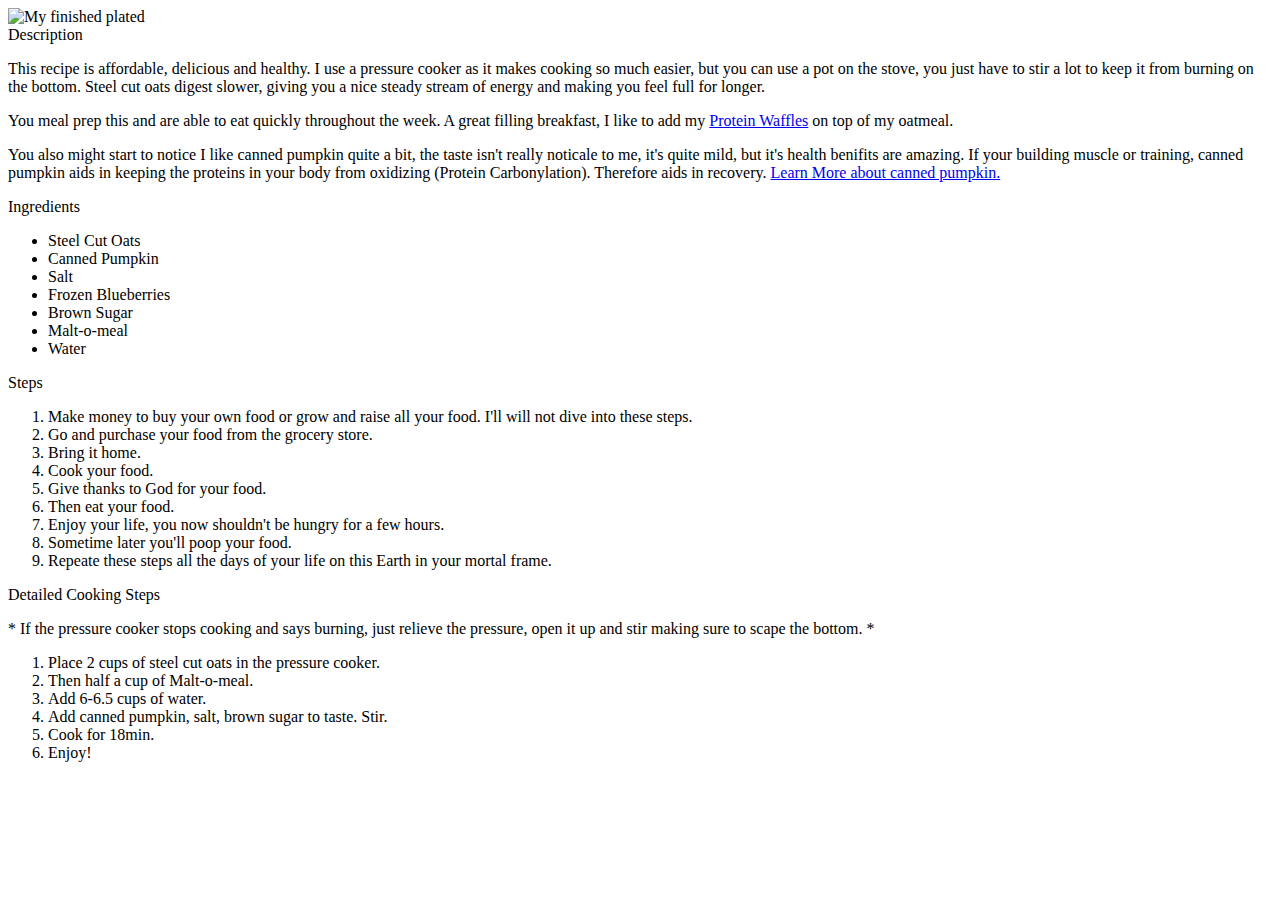
==== recipes/good-ole-oatmeal.html @ a983e369 "Following TOP, Creating a recipe website" ====
<!DOCTYPE html>
<html lang="en">
<head>
    <meta charset="UTF-8">
    <meta name="viewport" content="width=device-width, initial-scale=1.0">
    <title>Good Ole Oatmeal Recipe</title>
</head>
<body>
    <img src="../img/" alt="My finished plated" width="750">
    <header>Description</header>
    <p>This recipe is affordable, delicious and healthy. I use a pressure cooker as it
        makes cooking so much easier, but you can use a pot on the stove, you just have
        to stir a lot to keep it from burning on the bottom. Steel cut oats digest slower, 
        giving you a nice steady stream of energy and making you feel full for longer.
    </p>
    <p>You meal prep this and are able to eat quickly throughout the week. A great filling
        breakfast, I like to add my <a href="./protien-waffles.html" target="_blank">Protein Waffles</a> on top of my oatmeal.
    </p>
    <p>You also might start to notice I like canned pumpkin quite a bit, the taste isn't
        really noticale to me, it's quite mild, but it's health benifits are amazing.
        If your building muscle or training, canned pumpkin aids in keeping the proteins in
        your body from oxidizing (Protein Carbonylation). Therefore aids in recovery. <a href="https://www.instagram.com/athleanx/reel/CzXyot2sVcx/" target="_blank" rel="noopener noreferrer">Learn More about canned pumpkin.</a>
    </p>
    <header>Ingredients</header>
    <ul>
        <li>Steel Cut Oats</li>
        <li>Canned Pumpkin</li>
        <li>Salt</li>
        <li>Frozen Blueberries</li>
        <li>Brown Sugar</li>
        <li>Malt-o-meal</li>
        <li>Water</li>
    </ul>
    <header>Steps</header>
    <ol>
        <li>Make money to buy your own food or grow and raise all your food. I'll will not dive into these steps.</li>
        <li>Go and purchase your food from the grocery store.</li>
        <li>Bring it home.</li>
        <li>Cook your food.</li>
        <li>Give thanks to God for your food.</li>
        <li>Then eat your food.</li>
        <li>Enjoy your life, you now shouldn't be hungry for a few hours.</li>
        <li>Sometime later you'll poop your food.</li>
        <li>Repeate these steps all the days of your life on this Earth in your mortal frame.</li>
    </ol>
    <header>Detailed Cooking Steps</header>
    <p>* If the pressure cooker stops cooking and says burning, just relieve the pressure, 
        open it up and stir making sure to scape the bottom. *
    </p>
    <ol>
        <li>Place 2 cups of steel cut oats in the pressure cooker.</li>
        <li>Then half a cup of Malt-o-meal.</li>
        <li>Add 6-6.5 cups of water.</li>
        <li>Add canned pumpkin, salt, brown sugar to taste. Stir.</li>
        <li>Cook for 18min.</li>
        <li>Enjoy!</li>
    </ol>
</body>
</html>
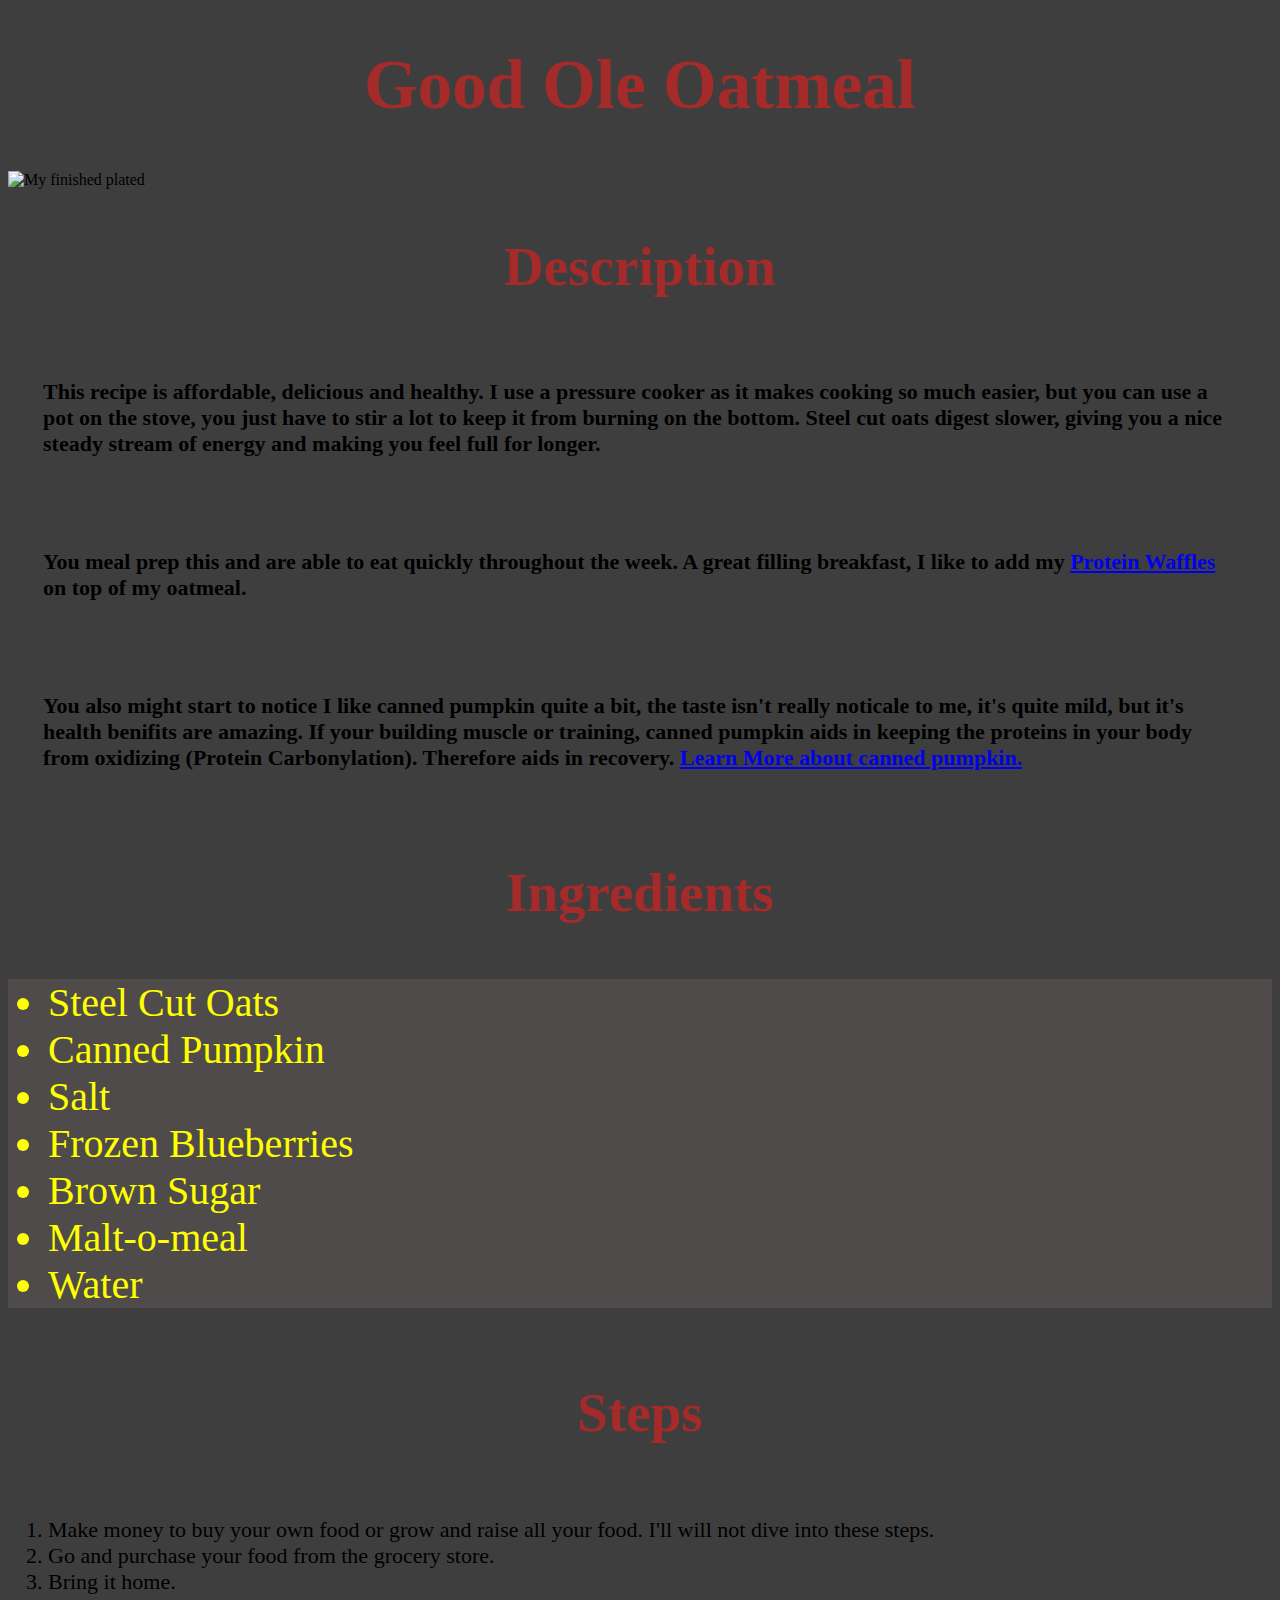
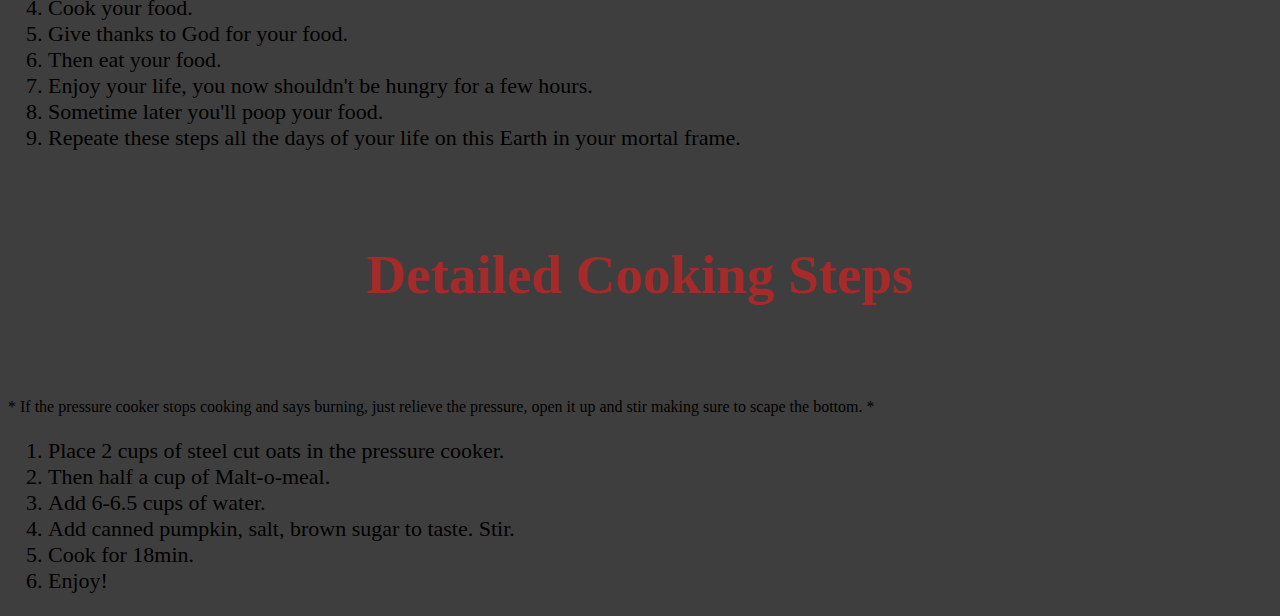
==== commit 6046998f: "Add classes to elements, targeted with selectors" ====
--- a/recipes/good-ole-oatmeal.html
+++ b/recipes/good-ole-oatmeal.html
@@ -4,25 +4,27 @@
     <meta charset="UTF-8">
     <meta name="viewport" content="width=device-width, initial-scale=1.0">
     <title>Good Ole Oatmeal Recipe</title>
+    <link rel="stylesheet" href="../styles.css">
 </head>
 <body>
+    <h1 class="website-title">Good Ole Oatmeal</h1>
     <img src="../img/" alt="My finished plated" width="750">
-    <header>Description</header>
-    <p>This recipe is affordable, delicious and healthy. I use a pressure cooker as it
+    <h2 class="subtitle">Description</h2>
+    <p class="description">This recipe is affordable, delicious and healthy. I use a pressure cooker as it
         makes cooking so much easier, but you can use a pot on the stove, you just have
         to stir a lot to keep it from burning on the bottom. Steel cut oats digest slower, 
         giving you a nice steady stream of energy and making you feel full for longer.
     </p>
-    <p>You meal prep this and are able to eat quickly throughout the week. A great filling
+    <p class="description">You meal prep this and are able to eat quickly throughout the week. A great filling
         breakfast, I like to add my <a href="./protien-waffles.html" target="_blank">Protein Waffles</a> on top of my oatmeal.
     </p>
-    <p>You also might start to notice I like canned pumpkin quite a bit, the taste isn't
+    <p class="description">You also might start to notice I like canned pumpkin quite a bit, the taste isn't
         really noticale to me, it's quite mild, but it's health benifits are amazing.
         If your building muscle or training, canned pumpkin aids in keeping the proteins in
         your body from oxidizing (Protein Carbonylation). Therefore aids in recovery. <a href="https://www.instagram.com/athleanx/reel/CzXyot2sVcx/" target="_blank" rel="noopener noreferrer">Learn More about canned pumpkin.</a>
     </p>
-    <header>Ingredients</header>
-    <ul>
+    <h3 class="subtitle">Ingredients</h3>
+    <ul class="ingedients-list">
         <li>Steel Cut Oats</li>
         <li>Canned Pumpkin</li>
         <li>Salt</li>
@@ -31,8 +33,8 @@
         <li>Malt-o-meal</li>
         <li>Water</li>
     </ul>
-    <header>Steps</header>
-    <ol>
+    <h4 class="subtitle">Steps</h4>
+    <ol class="vauge steps">
         <li>Make money to buy your own food or grow and raise all your food. I'll will not dive into these steps.</li>
         <li>Go and purchase your food from the grocery store.</li>
         <li>Bring it home.</li>
@@ -43,11 +45,11 @@
         <li>Sometime later you'll poop your food.</li>
         <li>Repeate these steps all the days of your life on this Earth in your mortal frame.</li>
     </ol>
-    <header>Detailed Cooking Steps</header>
-    <p>* If the pressure cooker stops cooking and says burning, just relieve the pressure, 
+    <h5 class="subtitle">Detailed Cooking Steps</h5>
+    <p class="helpful-hint">* If the pressure cooker stops cooking and says burning, just relieve the pressure, 
         open it up and stir making sure to scape the bottom. *
     </p>
-    <ol>
+    <ol class="cooking steps">
         <li>Place 2 cups of steel cut oats in the pressure cooker.</li>
         <li>Then half a cup of Malt-o-meal.</li>
         <li>Add 6-6.5 cups of water.</li>
--- a/styles.css
+++ b/styles.css
@@ -0,0 +1,39 @@
+body {
+    background-color: rgb(63, 62, 62);
+}
+
+.listed-recipes {
+    background-color: ;
+}
+
+.website-title {
+    text-align: center;
+    color: brown;
+    font-size: 69px;
+}
+
+.subtitle {
+    color: brown;
+    font-size: 55px;
+    text-align: center;
+}
+
+.description {
+    font-weight: bold;
+    font-size: 22px;
+    padding: 35px;
+}
+
+.listed-recipes,
+.ingedients-list {
+    background-color: #504b4b;
+    color: yellow;
+    font-size: 40px;
+}
+
+.steps {
+    font-size: 22px;
+}
+
+
+/* I learned how to make comments in css */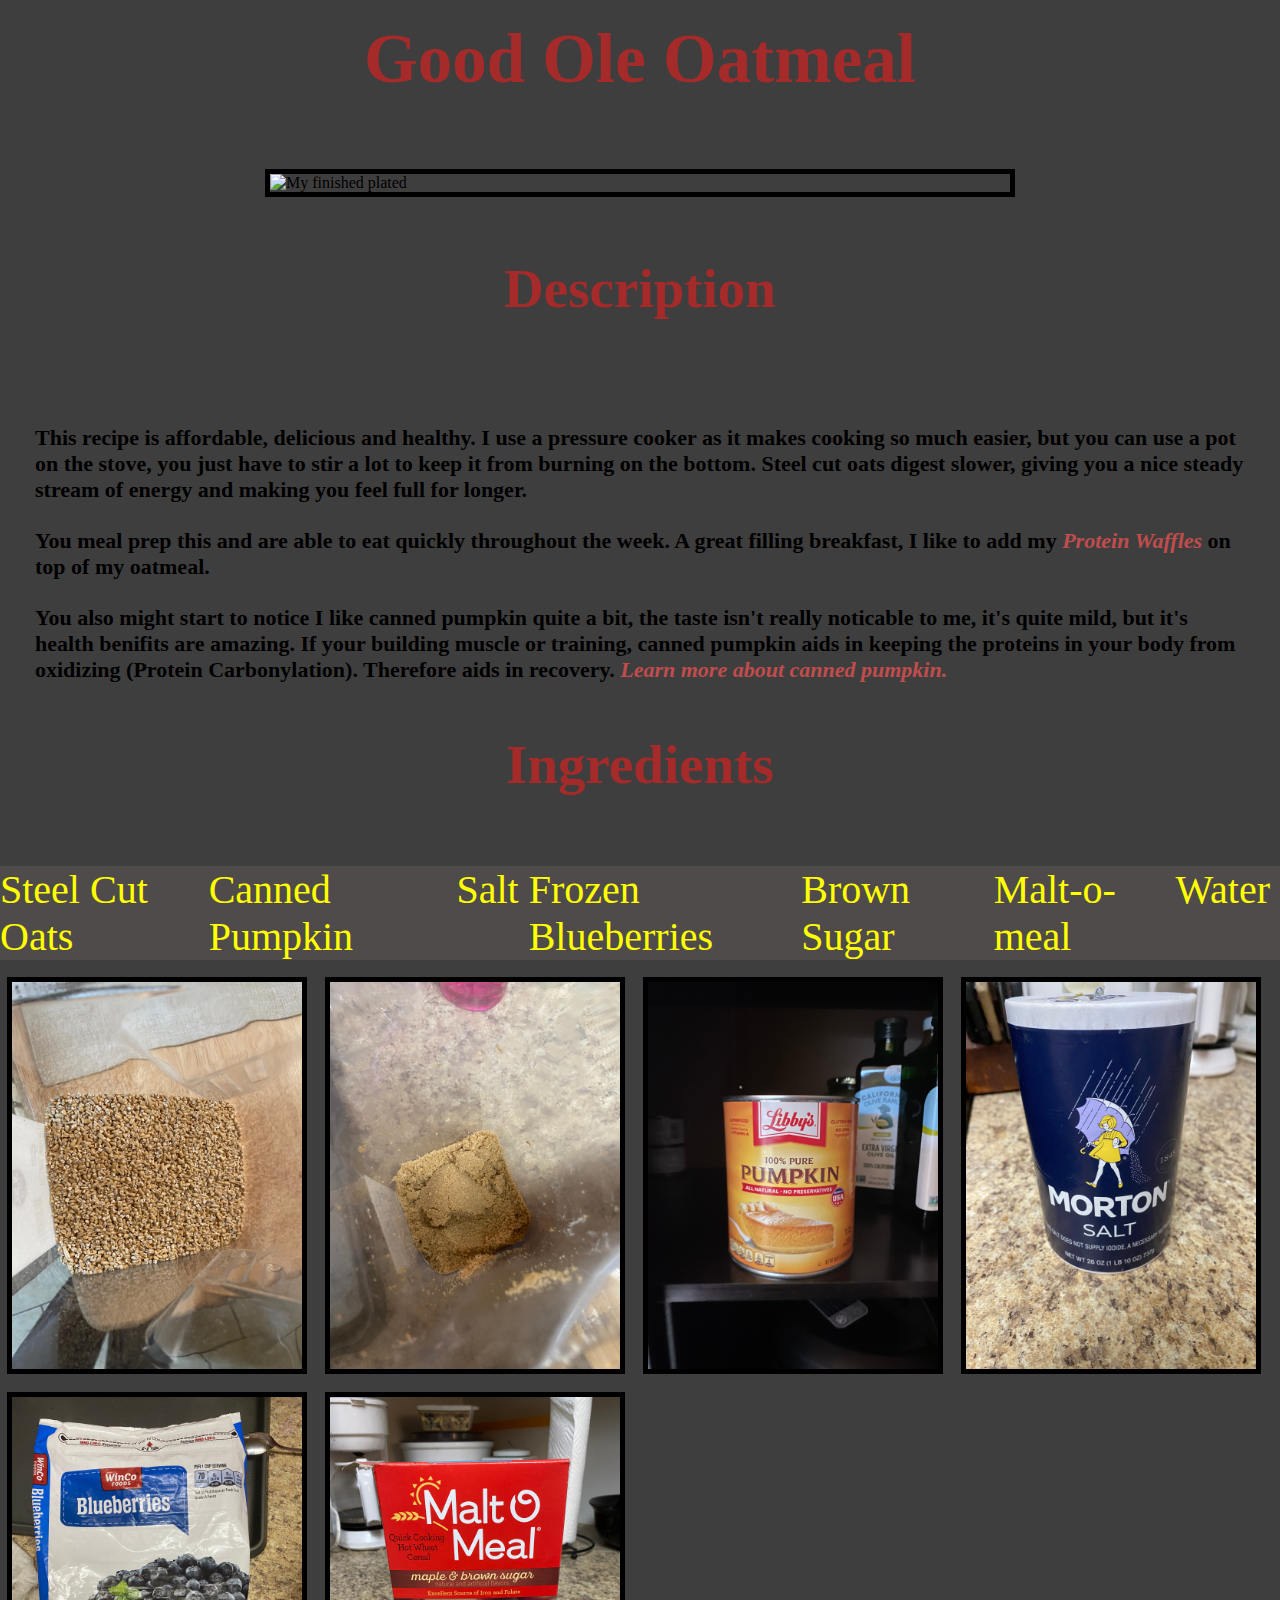
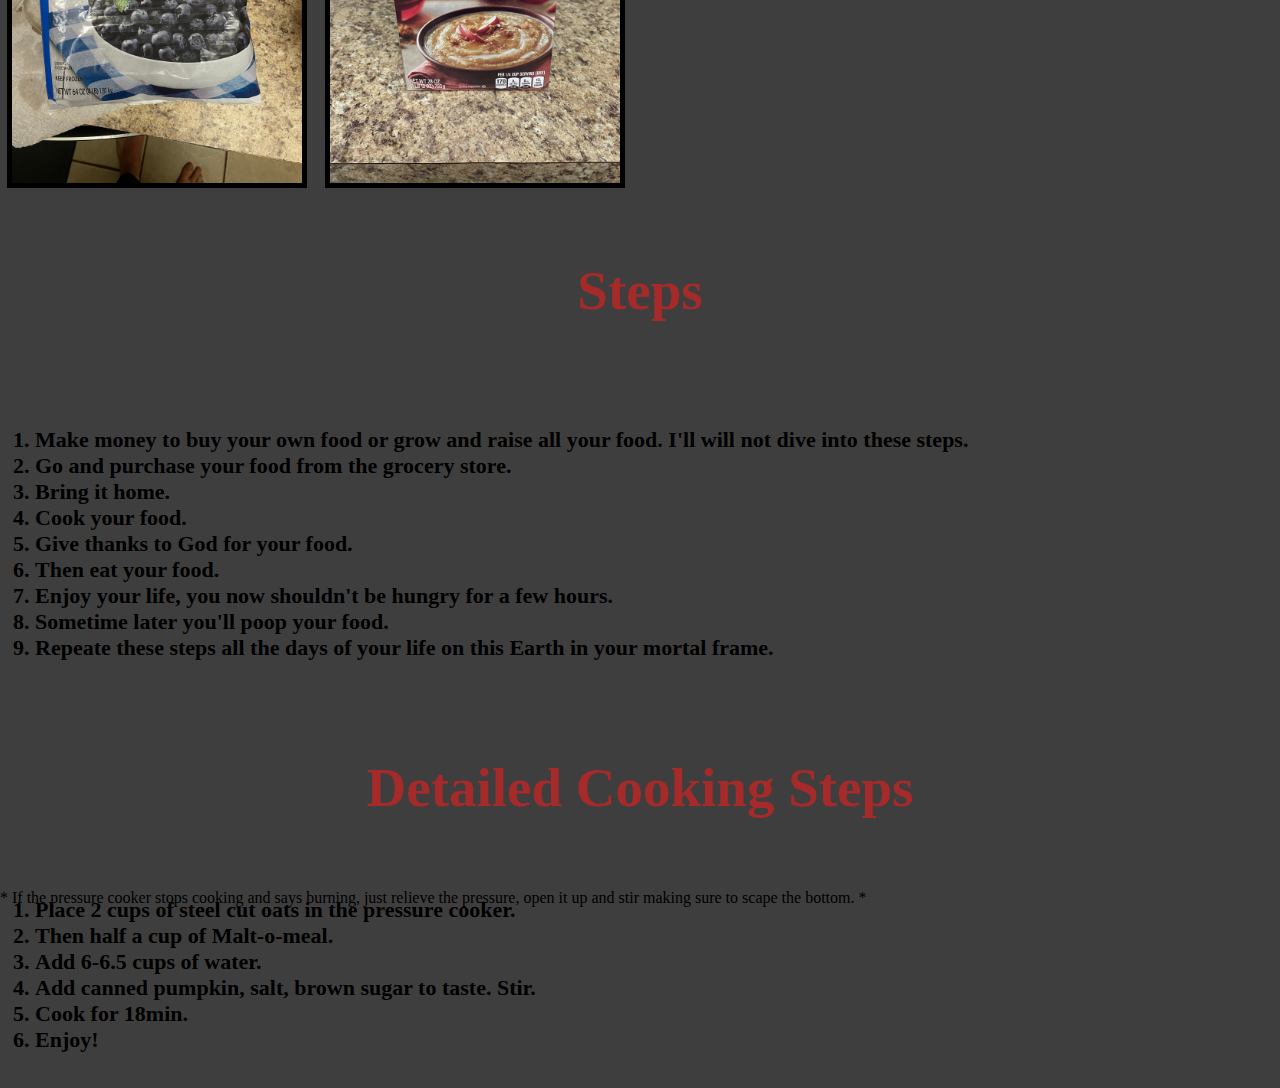
==== commit b91d1069: "Add recipes, change recipe links to buttons" ====
--- a/recipes/good-ole-oatmeal.html
+++ b/recipes/good-ole-oatmeal.html
@@ -1,61 +1,65 @@
 <!DOCTYPE html>
 <html lang="en">
-<head>
-    <meta charset="UTF-8">
-    <meta name="viewport" content="width=device-width, initial-scale=1.0">
-    <title>Good Ole Oatmeal Recipe</title>
-    <link rel="stylesheet" href="../styles.css">
-</head>
-<body>
-    <h1 class="website-title">Good Ole Oatmeal</h1>
-    <img src="../img/" alt="My finished plated" width="750">
-    <h2 class="subtitle">Description</h2>
-    <p class="description">This recipe is affordable, delicious and healthy. I use a pressure cooker as it
-        makes cooking so much easier, but you can use a pot on the stove, you just have
-        to stir a lot to keep it from burning on the bottom. Steel cut oats digest slower, 
-        giving you a nice steady stream of energy and making you feel full for longer.
-    </p>
-    <p class="description">You meal prep this and are able to eat quickly throughout the week. A great filling
-        breakfast, I like to add my <a href="./protien-waffles.html" target="_blank">Protein Waffles</a> on top of my oatmeal.
-    </p>
-    <p class="description">You also might start to notice I like canned pumpkin quite a bit, the taste isn't
-        really noticale to me, it's quite mild, but it's health benifits are amazing.
-        If your building muscle or training, canned pumpkin aids in keeping the proteins in
-        your body from oxidizing (Protein Carbonylation). Therefore aids in recovery. <a href="https://www.instagram.com/athleanx/reel/CzXyot2sVcx/" target="_blank" rel="noopener noreferrer">Learn More about canned pumpkin.</a>
-    </p>
-    <h3 class="subtitle">Ingredients</h3>
-    <ul class="ingedients-list">
-        <li>Steel Cut Oats</li>
-        <li>Canned Pumpkin</li>
-        <li>Salt</li>
-        <li>Frozen Blueberries</li>
-        <li>Brown Sugar</li>
-        <li>Malt-o-meal</li>
-        <li>Water</li>
-    </ul>
-    <h4 class="subtitle">Steps</h4>
-    <ol class="vauge steps">
-        <li>Make money to buy your own food or grow and raise all your food. I'll will not dive into these steps.</li>
-        <li>Go and purchase your food from the grocery store.</li>
-        <li>Bring it home.</li>
-        <li>Cook your food.</li>
-        <li>Give thanks to God for your food.</li>
-        <li>Then eat your food.</li>
-        <li>Enjoy your life, you now shouldn't be hungry for a few hours.</li>
-        <li>Sometime later you'll poop your food.</li>
-        <li>Repeate these steps all the days of your life on this Earth in your mortal frame.</li>
-    </ol>
-    <h5 class="subtitle">Detailed Cooking Steps</h5>
-    <p class="helpful-hint">* If the pressure cooker stops cooking and says burning, just relieve the pressure, 
-        open it up and stir making sure to scape the bottom. *
-    </p>
-    <ol class="cooking steps">
-        <li>Place 2 cups of steel cut oats in the pressure cooker.</li>
-        <li>Then half a cup of Malt-o-meal.</li>
-        <li>Add 6-6.5 cups of water.</li>
-        <li>Add canned pumpkin, salt, brown sugar to taste. Stir.</li>
-        <li>Cook for 18min.</li>
-        <li>Enjoy!</li>
-    </ol>
-</body>
+    <head>
+        <meta charset="UTF-8">
+        <meta name="viewport" content="width=device-width, initial-scale=1.0">
+        <title>Good Ole Oatmeal Recipe</title>
+        <link rel="stylesheet" href="../styles.css">
+    </head>
+    <body>
+        <h1 class="website-title">Good Ole Oatmeal</h1>
+        <img class="finished-plate-img" src="../img/" alt="My finished plated" width="750">
+        <h2 class="subtitle">Description</h2>
+            <p class="description">This recipe is affordable, delicious and healthy. I use a pressure cooker as it
+            makes cooking so much easier, but you can use a pot on the stove, you just have
+            to stir a lot to keep it from burning on the bottom. Steel cut oats digest slower, 
+            giving you a nice steady stream of energy and making you feel full for longer.</p>
+            <p class="description">You meal prep this and are able to eat quickly throughout the week. A great filling
+            breakfast, I like to add my <a href="./protien-waffles.html" target="_blank">Protein Waffles</a> on top of my oatmeal.</p>
+            <p class="description">You also might start to notice I like canned pumpkin quite a bit, the taste isn't
+            really noticable to me, it's quite mild, but it's health benifits are amazing.
+            If your building muscle or training, canned pumpkin aids in keeping the proteins in
+            your body from oxidizing (Protein Carbonylation). Therefore aids in recovery. <a href="https://www.instagram.com/athleanx/reel/CzXyot2sVcx/" target="_blank" rel="noopener noreferrer">Learn more about canned pumpkin.</a></p>
+        <h2 class="subtitle">Ingredients</h2>
+            <ul class="ingedients-list">
+                <li>Steel Cut Oats</li>
+                <li>Canned Pumpkin</li>
+                <li>Salt</li>
+                <li>Frozen Blueberries</li>
+                <li>Brown Sugar</li>
+                <li>Malt-o-meal</li>
+                <li>Water</li>
+            </ul>
+        <div class="ingredient-photos">
+            <img src="../img/steel-cut-oats.jpg" alt="steel cut oats" width="300">
+            <img src="../img/brown-sugar.jpg" alt="brown sugar" width="300">
+            <img src="../img/libby's-canned-pumpkin.jpg" alt="libby's canned pumpkin" width="300">
+            <img src="../img/salt.jpg" alt="salt" width="300">
+            <img src="../img/frozen-blueberries.jpg" alt="frozen blueberries" width="300">
+            <img src="../img/malt-o-meal.jpg" alt="malt o meal" width="300">
+        </div>
+    <h2 class="subtitle">Steps</h2>
+        <ol class="vauge steps">
+            <li>Make money to buy your own food or grow and raise all your food. I'll will not dive into these steps.</li>
+            <li>Go and purchase your food from the grocery store.</li>
+            <li>Bring it home.</li>
+            <li>Cook your food.</li>
+            <li>Give thanks to God for your food.</li>
+            <li>Then eat your food.</li>
+            <li>Enjoy your life, you now shouldn't be hungry for a few hours.</li>
+            <li>Sometime later you'll poop your food.</li>
+            <li>Repeate these steps all the days of your life on this Earth in your mortal frame.</li>
+        </ol>
+    <h2 class="subtitle">Detailed Cooking Steps</h2>
+        <p class="helpful-hint">* If the pressure cooker stops cooking and says burning, just relieve the pressure, 
+        open it up and stir making sure to scape the bottom. *</p>
+        <ol class="cooking steps">
+            <li>Place 2 cups of steel cut oats in the pressure cooker.</li>
+            <li>Then half a cup of Malt-o-meal.</li>
+            <li>Add 6-6.5 cups of water.</li>
+            <li>Add canned pumpkin, salt, brown sugar to taste. Stir.</li>
+            <li>Cook for 18min.</li>
+            <li>Enjoy!</li>
+        </ol>
+    </body>
 </html>--- a/styles.css
+++ b/styles.css
@@ -1,24 +1,38 @@
+* {
+    margin: 0;
+    padding: 0;
+    box-sizing: border-box;
+}
 body {
     background-color: rgb(63, 62, 62);
-}
-
-.listed-recipes {
-    background-color: ;
 }
 
 .website-title {
     text-align: center;
     color: brown;
     font-size: 69px;
+    padding: 20px;
+    margin-bottom: 50px;
+}
+
+.finished-plate-img {
+    display: block;
+    margin: auto;
 }
 
 .subtitle {
     color: brown;
     font-size: 55px;
     text-align: center;
+    padding: 20px;
+    margin: 40px auto 50px;
 }
 
-.description {
+p {
+    margin-bottom:-45px;
+}
+
+.description, .steps {
     font-weight: bold;
     font-size: 22px;
     padding: 35px;
@@ -29,11 +43,46 @@
     background-color: #504b4b;
     color: yellow;
     font-size: 40px;
+    margin-bottom: 10px;
+    display: flex;
+    list-style-type: none;
+    padding: 0;
 }
 
-.steps {
-    font-size: 22px;
+/* ok, I'm not happy with this. I want the buttons centered. I also want the lightgrey
+background to be expaned up and down so the buttons sit inside the section comfortably.
+I like that they're not a vertical list but I want a border around the li elements. */
+
+.ingedient-photos {
+    display: block;
+    margin: auto;
 }
 
+img {
+    margin: 7px;
+    border: 5px solid black;
 
+}
+
+li {
+    margin-right: 10px;
+}
+
+button {
+    display: block;
+    padding: 10px;
+    background-color: lightyellow;
+    font-size: 30px;
+    color: rgb(192, 77, 77);
+}
+
+a:link {
+    text-decoration: none;
+}
+
+a {
+    font-weight: bolder;
+    font-style: italic;
+    color: rgb(192, 77, 77);
+}
 /* I learned how to make comments in css */